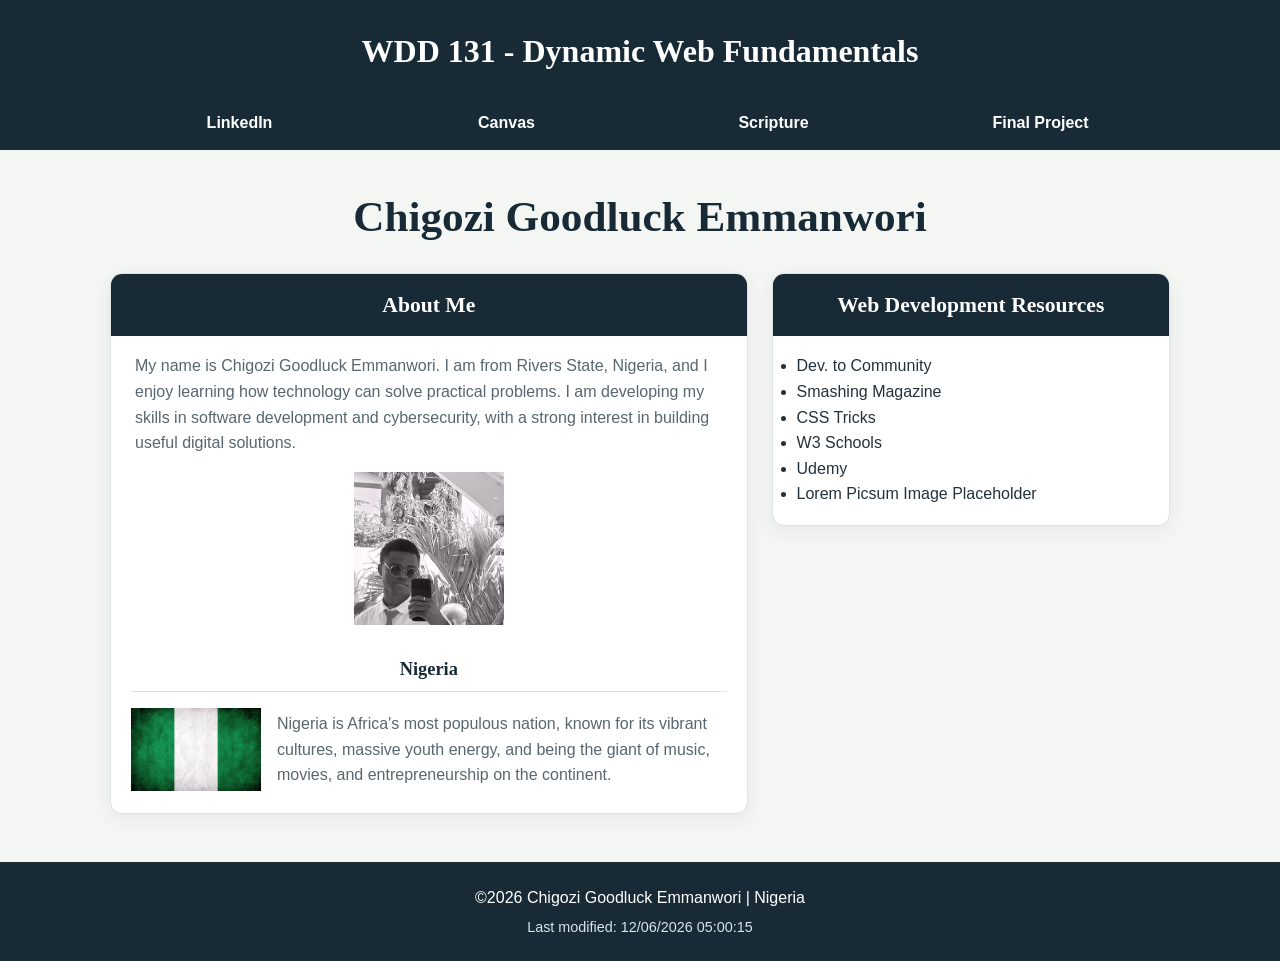
==== index.html @ 209439ce "project done" ====
<!DOCTYPE html>
<html lang="en">
<head>
    <meta charset="UTF-8">
    <meta name="viewport" content="width=device-width, initial-scale=1.0">
    <meta name="description" content="WDD 131 | Dynamic Web Fundamentals home page for Chigozi Goodluck Emmanwori">
    <title>WDD 131 - Dynamic Web Fundamentals - Chigozi Goodluck Emmanwori</title>
    <link rel="preconnect" href="https://fonts.googleapis.com">
    <link rel="preconnect" href="https://fonts.gstatic.com" crossorigin>
    <link href="https://fonts.googleapis.com/css2?family=Roboto:ital,wght@0,100..900;1,100..900&display=swap" rel="stylesheet">
    <link rel="stylesheet" href="styles/base.css">
    <script src="scripts/getdates.js" defer></script>
</head>
<body>
    <header class="site-header">
        <div class="header-inner">
            <span id="course-title">WDD 131 - Dynamic Web Fundamentals</span>
            <nav class="navigation" aria-label="Main navigation">
                <a href="https://www.linkedin.com/in/chigozi-goodluck-emmanwori-ab995328a">LinkedIn</a>
                <a href="https://byupw.instructure.com/.">Canvas</a>
                <a href="https://www.churchofjesuschrist.org/study/scriptures/dc-testament/dc/58?lang=eng">Scripture</a>
                <a href="#">Final Project</a>
            </nav>
        </div>
    </header>

    <main>
        <h1>Chigozi Goodluck Emmanwori</h1>
        <div class="content-grid">
            <section class="card about-card">
                <h2>About Me</h2>
                <div class="card-content">
                    <p>My name is Chigozi Goodluck Emmanwori. I am from Rivers State, Nigeria, and I enjoy learning how technology can solve practical problems. I am developing my skills in software development and cybersecurity, with a strong interest in building useful digital solutions.</p>
                    <img class="profile-image" src="images/pic.jpeg" alt="Profile Picture">
                </div>
                <h3>Nigeria</h3>
                <div class="location-content">
                    <img src="images/nigeria.jpg" alt="Nigeria">
                    <p>Nigeria is Africa's most populous nation, known for its vibrant cultures, massive
                youth
                energy, and being the giant of music, movies, and entrepreneurship on the continent.</p>
                </div>
            </section>

            <section class="card interests-card">
                <h2>Web Development Resources</h2>
                <div class="card-content">
                    <ul>
                        <li>Dev. to Community</li>
                        <li>Smashing Magazine</li>
                        <li> CSS Tricks</li>
                        <li>W3 Schools</li>
                        <li>Udemy</li>
                        <li>Lorem Picsum Image Placeholder</li>
                    </ul>
                </div>
            </section>
        </div>
    </main>
    <footer class="site-footer">
        <p>©️<span id="currentyear"></span> Chigozi Goodluck Emmanwori | Nigeria</p>
        <p id="lastModified"></p>
    </footer>
</body>
</html>
---- styles/base.css ----
:root {
    --navy: #25578a;
    --blue: #172a35;
    --paper: #f4f6f3;
    --white: #ffffff;
    --muted: #58666f;
    --border: #dce4e1;
    --ink: #24313a;
    --heading-font: "Playfair Display", Georgia, serif;
    --body-font: "DM Sans", Arial, sans-serif;
}

* {
    box-sizing: border-box;
    margin: 0;
    padding: 0;
}

body {
    background: var(--paper);
    color: var(--ink);
    font-family: var(--body-font);
    line-height: 1.6;
}

.site-header {
    background: var(--blue);
    color: var(--white);
}

.header-inner {
    max-width: 1100px;
    margin: 0 auto;
    padding: 1.4rem 1.25rem 0;
}

#course-title {
    display: block;
    padding: 0.25rem 0 1.1rem;
    font-family: var(--heading-font);
    font-size: clamp(1.35rem, 3vw, 2rem);
    font-weight: 700;
    text-align: center;
}

.navigation {
    display: flex;
    justify-content: space-around;
    align-items: center;
    gap: 0.5rem;
    flex-wrap: wrap;
}

.navigation a {
    flex: 1 1 150px;
    display: block;
    padding: 0.9rem 0.75rem;
    color: var(--white);
    text-align: center;
    text-decoration: none;
    font-weight: 600;
    transition: all 0.3s;
}

.navigation a:hover {
    transform: translateY(-5px);
    background-color: var(--muted);
    color: var(--white);
    box-shadow: 0 4px 8px rgba(0, 0, 0, 0.2);
}

main {
    max-width: 1100px;
    margin: 2rem auto 3rem;
    padding: 0 1.25rem
}

h1,
h2,
h3 {
    font-family: var(--heading-font);
}

h1 {
    margin-bottom: 1.4rem;
    color: var(--blue);
    font-size: clamp(2rem, 4vw, 2.7rem);
    text-align: center;
}

.content-grid {
    display: grid;
    grid-template-columns: minmax(0, 1.6fr) minmax(260px, 1fr);
    gap: 1.5rem;
    align-items: start;
}

.card {
    overflow: hidden;
    background: var(--white);
    border: 1px solid var(--border);
    border-radius: 12px;
    box-shadow: 0 5px 18px rgba(23, 50, 77, 0.07);
}

.card h2 {
    padding: 0.85rem 1rem;
    background: var(--blue);
    color: var(--white);
    font-size: 1.35rem;
    text-align: center;
}

.card h3 {
    margin: 0 1.25rem;
    padding: 0.8rem 0 0.4rem;
    border-bottom: 1px solid var(--border);
    color: var(--blue);
    font-size: 1.15rem;
    text-align: center;
}

.card-content {
    padding: 1.1rem 1.5rem;
}

.card-content p,
.location-content p {
    color: var(--muted);
}

.profile-image {
    display: block;
    width: 150px;
    max-width: 40%;
    margin: 1rem auto 0;
}

.location-content {
    display: grid;
    grid-template-columns: 130px 1fr;
    gap: 1rem;
    align-items: center;
    padding: 1rem 1.25rem 1.4rem;
}

.location-content img {
    display: block;
    width: 100%;
    height: auto;
}

.site-footer {
    padding: 1.4rem 1rem;
    background: var(--blue);
    color: var(--white);
    text-align: center;
}

.site-footer p + p {
    margin-top: 0.35rem;
    color: #d8e4e8;
    font-size: 0.9rem;
}

@media (max-width: 700px) {
    .content-grid {
        grid-template-columns: 1fr;
    }

    .navigation {
        flex-direction: column;
        gap: 0;
    }

    .navigation a {
        width: 100%;
        flex-basis: auto;
    }

    .location-content {
        grid-template-columns: 100px 1fr;
    }
}

@media (max-width: 420px) {
    .location-content {
        grid-template-columns: 1fr;
    }

    .location-content img {
        max-width: 150px;
        margin: 0 auto;
    }
}
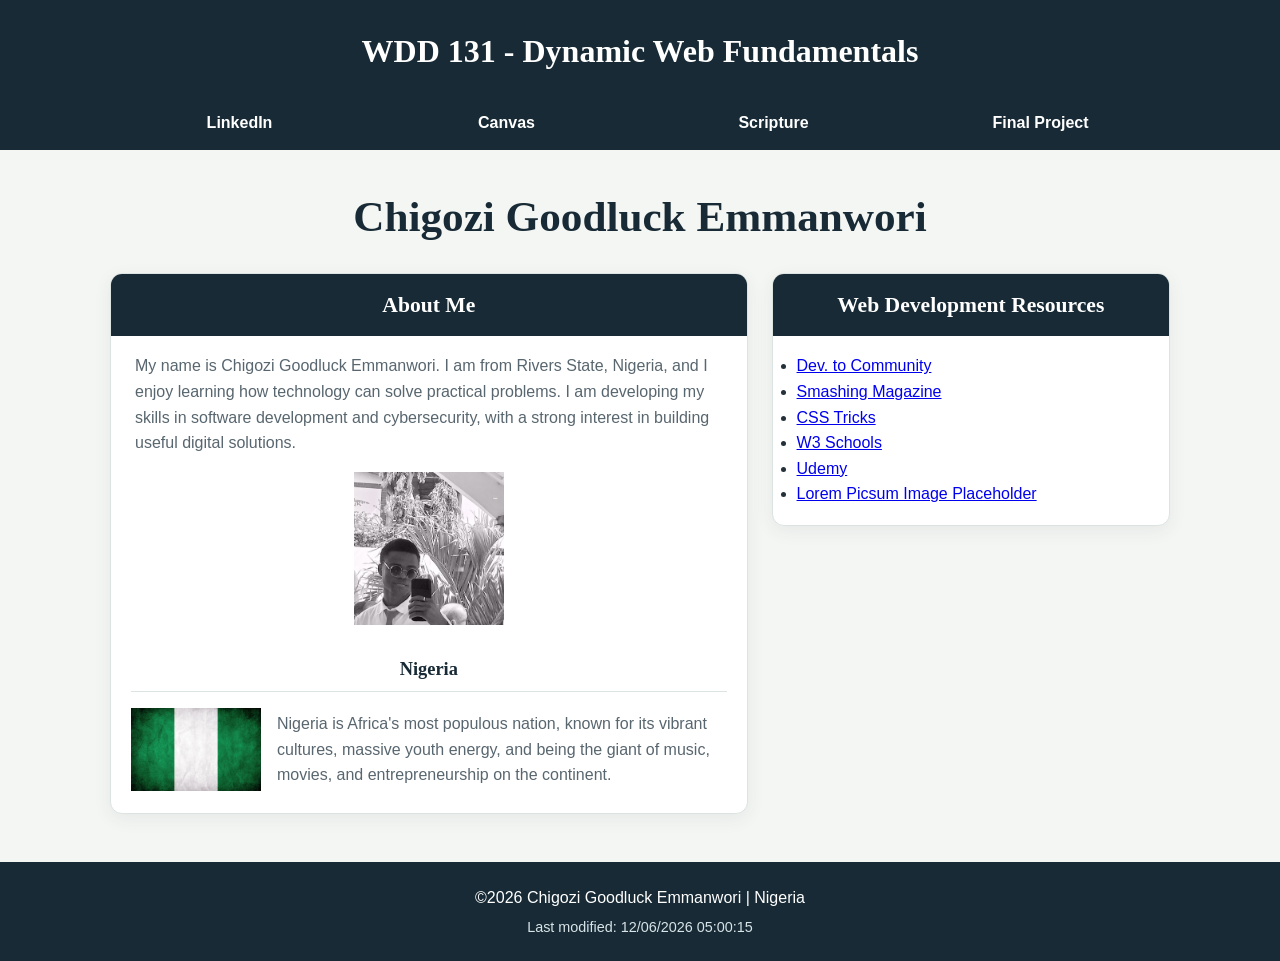
==== commit 781a6a6f: "final committing" ====
--- a/index.html
+++ b/index.html
@@ -46,12 +46,12 @@
                 <h2>Web Development Resources</h2>
                 <div class="card-content">
                     <ul>
-                        <li>Dev. to Community</li>
-                        <li>Smashing Magazine</li>
-                        <li> CSS Tricks</li>
-                        <li>W3 Schools</li>
-                        <li>Udemy</li>
-                        <li>Lorem Picsum Image Placeholder</li>
+                        <li><a href="https://dev.to/">Dev. to Community</a></li>
+                        <li><a href="https://www.smashingmagazine.com/">Smashing Magazine</a></li>
+                        <li><a href="https://css-tricks.com/">CSS Tricks</a></li>
+                        <li><a href="https://www.w3schools.com/">W3 Schools</a></li>
+                        <li><a href="https://www.udemy.com/">Udemy</a></li>
+                        <li><a href="https://picsum.photos/">Lorem Picsum Image Placeholder</a></li>
                     </ul>
                 </div>
             </section>
